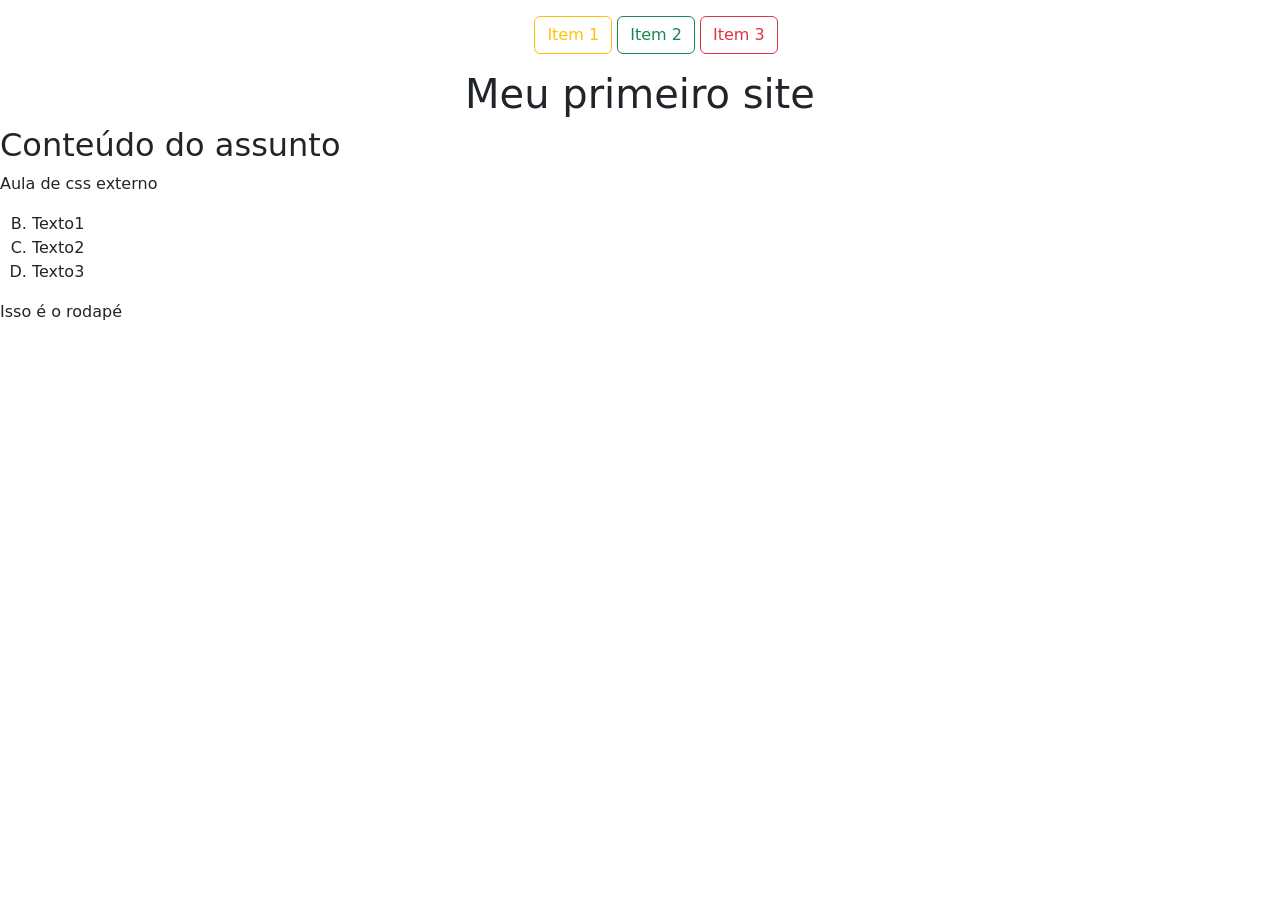
==== gabriel p/index.html @ 2d691f86 "Add files via upload" ====
<!DOCTYPE html>
<html lang="pt-br">
<head>
    <meta charset="UTF-8">
    <title>Document :D</title><!-- Comentario -->
    <link rel="stylesheet" href="style.css">
    <link href="https://cdn.jsdelivr.net/npm/bootstrap@5.3.3/dist/css/bootstrap.min.css" rel="stylesheet" integrity="sha384-QWTKZyjpPEjISv5WaRU9OFeRpok6YctnYmDr5pNlyT2bRjXh0JMhjY6hW+ALEwIH" crossorigin="anonymous">

</head>
<body>
    <header class="mt-3 text-center">  
        <nav>
            <ul type="circle">
                <a type="button" class="btn btn-outline-warning" href="index.html" >
                    <li class="menu">Item 1</li>
                </a>
                <a type="button" class="btn btn-outline-success" href="Item2.html">
                    <li class="menu">Item 2</li>
                </a>
                <a type="button" class="btn btn-outline-danger"  href="Item3.html">
                    <li class="menu">Item 3</li>
                </a>
            </ul>
        </nav>
        <h1>Meu primeiro site</h1>
    </header>
    <main>

        <h2>Conteúdo do assunto</h2>
        <p>Aula de css externo</p>
        
        <ol type="A" start="2">
            <li>Texto1</li>
            <li>Texto2</li>
            <li>Texto3</li>
        </ol>
    </main>
    <footer>
        Isso é o rodapé
    </footer>
    
</body>
</html>
---- gabriel p/style.css ----
a{text-decoration: none;}
.menu{list-style-type: none;}
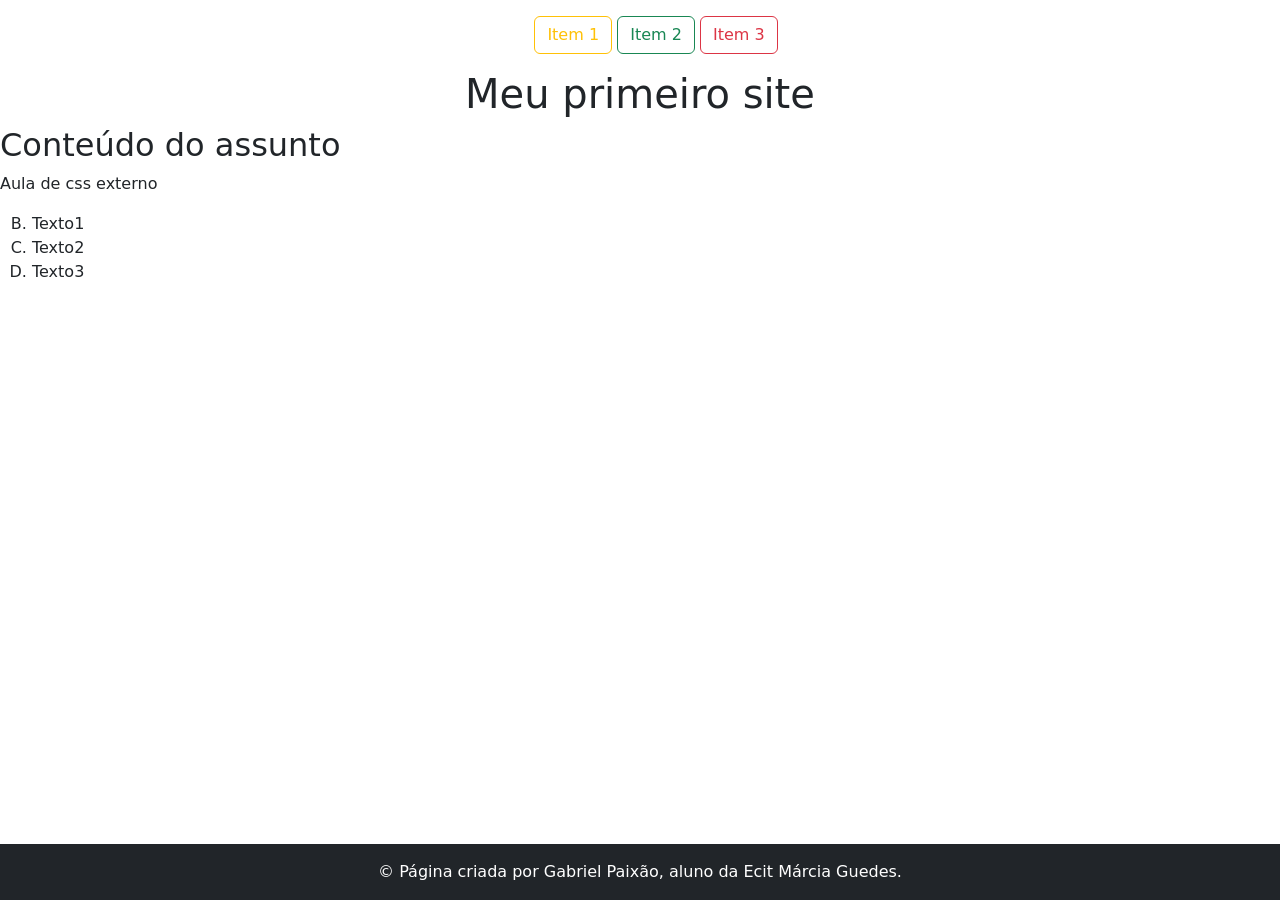
==== commit 2e0915db: "Add files via upload" ====
--- a/gabriel p/index.html
+++ b/gabriel p/index.html
@@ -35,8 +35,8 @@
             <li>Texto3</li>
         </ol>
     </main>
-    <footer>
-        Isso é o rodapé
+    <footer class="bg-dark text-white text-center py-3">
+        &#0169 Página criada por Gabriel Paixão, aluno da Ecit Márcia Guedes.
     </footer>
     
 </body>
--- a/gabriel p/style.css
+++ b/gabriel p/style.css
@@ -1,2 +1,14 @@
 a{text-decoration: none;}
-.menu{list-style-type: none;}+.menu{list-style-type: none;}
+
+
+html, body {
+    height: 100%;
+}
+body {
+    display: flex;
+    flex-direction: column;
+}
+main {
+    flex: 1;
+}
